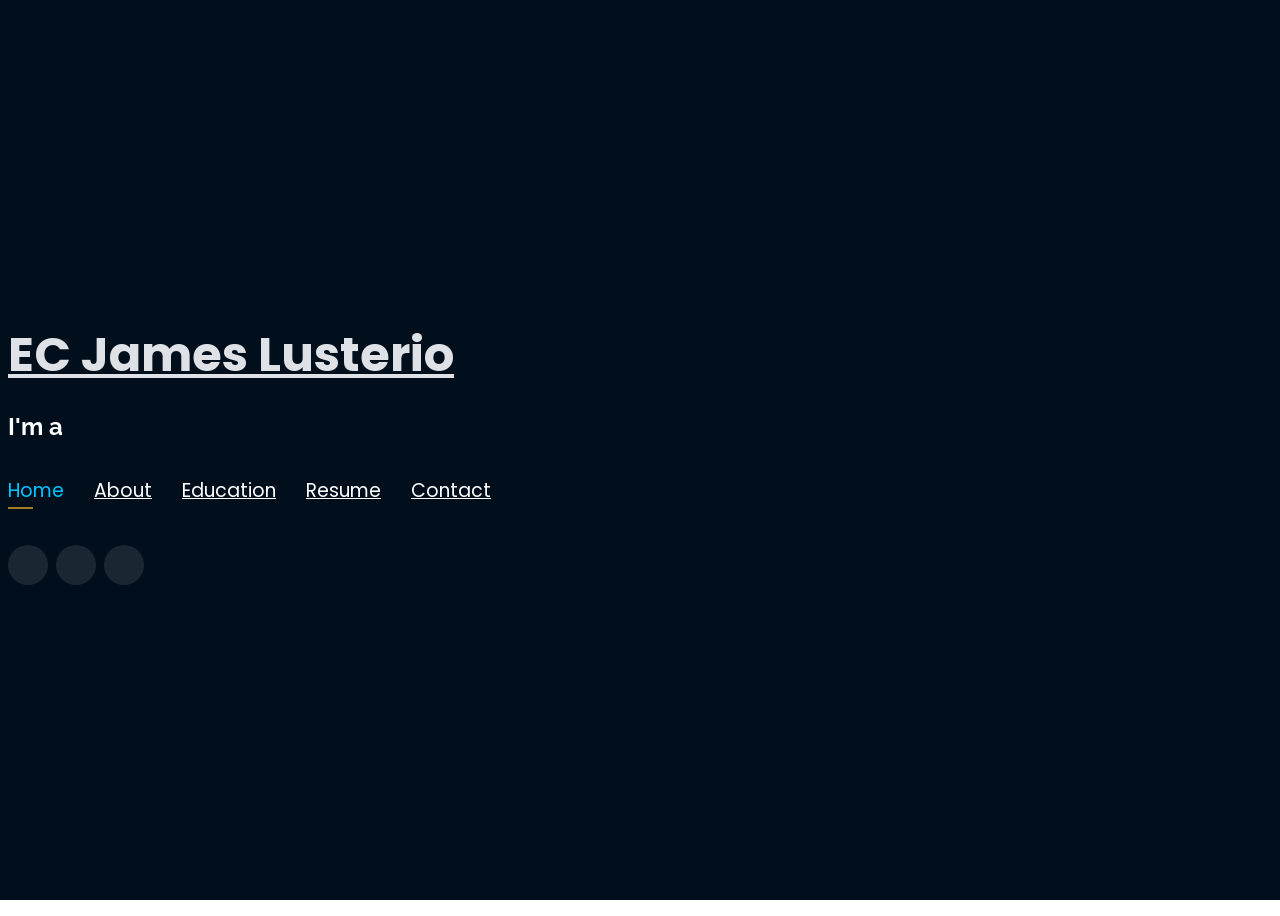
==== index.html @ 4ce3d805 "desc" ====
<!DOCTYPE html>
<html lang="en">

<head>
  <!-- Google Tag Manager -->
  <script>(function(w,d,s,l,i){w[l]=w[l]||[];w[l].push({'gtm.start':
  new Date().getTime(),event:'gtm.js'});var f=d.getElementsByTagName(s)[0],
  j=d.createElement(s),dl=l!='dataLayer'?'&l='+l:'';j.async=true;j.src=
  'https://www.googletagmanager.com/gtm.js?id='+i+dl;f.parentNode.insertBefore(j,f);
  })(window,document,'script','dataLayer','GTM-5BB8W2X');</script>
  <!-- End Google Tag Manager -->
  <link rel="icon" type="image/png" href="/favicon.png"/>
  <meta charset="utf-8">
  <meta content="width=device-width, initial-scale=1.0" name="viewport">

  <title>EC James's Portfolio</title>
  <meta content="" name="descriptison">
  <meta content="" name="keywords">

  <!-- Google Fonts -->
  <link href="https://fonts.googleapis.com/css?family=Open+Sans:300,300i,400,400i,600,600i,700,700i|Raleway:300,300i,400,400i,500,500i,600,600i,700,700i|Poppins:300,300i,400,400i,500,500i,600,600i,700,700i" rel="stylesheet">

  <!-- Vendor CSS Files -->
  <link href="assets/vendor/bootstrap/css/bootstrap.min.css" rel="stylesheet">
  <link href="assets/vendor/icofont/icofont.min.css" rel="stylesheet">
  <link href="assets/vendor/remixicon/remixicon.css" rel="stylesheet">
  <link href="assets/vendor/owl.carousel/assets/owl.carousel.min.css" rel="stylesheet">
  <link href="assets/vendor/boxicons/css/boxicons.min.css" rel="stylesheet">
  <link href="assets/vendor/venobox/venobox.css" rel="stylesheet">

  <!-- Template Main CSS File -->
  <link href="assets/css/style.css" rel="stylesheet">


  <!-- Global site tag (gtag.js) - Google Analytics -->
  <script async src="https://www.googletagmanager.com/gtag/js?id=UA-169007209-3"></script>
  <script>
    window.dataLayer = window.dataLayer || [];
    function gtag(){dataLayer.push(arguments);}
    gtag('js', new Date());

    gtag('config', 'UA-169007209-3');
  </script>



  <!-- =======================================================
  * Template Name: Personal - v2.1.0
  * Template URL: https://bootstrapmade.com/personal-free-resume-bootstrap-template/
  * Author: BootstrapMade.com
  * License: https://bootstrapmade.com/license/
  ======================================================== -->
</head>

<body>
  
  <!-- Google Tag Manager (noscript) -->
  <noscript><iframe src="https://www.googletagmanager.com/ns.html?id=GTM-5BB8W2X"
  height="0" width="0" style="display:none;visibility:hidden"></iframe></noscript>
  <!-- End Google Tag Manager (noscript) -->
  <!-- ======= Header ======= -->
  <header id="header" class="header-tops">

    <div class="container">

      <h1><a href="index.html">EC James Lusterio</a></h1>
      <h2 style="color:#fff">I'm a <span class="typing" style="color:#00c3ff"></span></h2>
      <nav class="nav-menu d-none d-lg-block">
        <ul>
          <li class="active"><a href="#header"> <span>Home</span></a></li>
          <li><a href="#about"><span>About</span></a></li>
          <li><a href="#education"> <span>Education</span></a></li>
          <li><a href="https://drive.google.com/file/d/1SaPWqRw12FTg0PmCMG6tDE_ZwV0epc-U/view?usp=sharing" target="_blank"> <span>Resume</span></a></li>
          <!-- <li><a href="#links"> <span>Resume & Links</span></a></li> -->
          <li><a href="#contacts"> <span>Contact</span></a></li>

        </ul>
      </nav><!-- .nav-menu -->

      <div class="social-links">
          <a href="https://www.linkedin.com/in/ec-james-lusterio-49a5693b8" target="_blank" class="linkedin"><i class="bx bxl-linkedin"></i></a>
          <a href="https://www.github.com/cszerise" target="_blank" class="github"><i class="bx bxl-github"></i></a>
          <a href="mailto:lusterio.ec@gmail.com" target="_blank" class="google"><i class="bx bxl-google"></i></a>

      </div>

    </div>
  </header><!-- End Header -->

  <!-- ======= About Section ======= -->
  <section id="about" class="about">

    <!-- ======= About Me ======= -->
    <div class="about-me container">

      <div class="section-title">
        <h2>About</h2>
      </div>

      <div class="row">
        <div class="col-lg-4" data-aos="fade-right">
          <img src="assets/img/profile.jpg" class="img-fluid" alt="">
        </div>
        <div class="col-lg-8 pt-4 pt-lg-0 content" data-aos="fade-left">
          <p>Hi, I'm EC James. You can call me Noy or EC if you like. I am a Student from Mindanao State University at Naawan - Integrated Developmental School, currently in 12th Grade. I live with my parents and little sister at Jampason, Initao, Misamis Oriental. I'm not that talkative (weh dinga) if I don't relate to topics or I will go rancid with certain topics that interests me. I also love taking pictures of people (sorry creepy aq), structures, buildings, etc. I often go to the beach at 5:00-6:00 in the afternoon to take some sunset pictures— I really love taking sunset pictures because it mesmerizes me for no reason. I can take jokes but sometimes not (I can have an alter ego but i sometimes might take things seriously)
          </p>
          <p style=" font-weight: bold;">What can EC do?</p>
          <p style="font-style: italic;">- Cook<br>- Sing<br>- Fix your computers<br>- Breathe<br>- Walk<br>- Sleep<br>- Multi-Purpose Queen</p>
          <div class="row">
            <div class="col-lg-6">
              <ul>
                <li><i class="icofont-rounded-right"></i> <strong>Birthday:</strong> 07 March 2008</li>
                <li><i class="icofont-rounded-right"></i> <strong>Phone:</strong> +63 956 081 6432</li>
              </ul>
            </div>
            <div class="col-lg-6">
              <ul>
                <li><i class="icofont-rounded-right"></i> <strong>City:</strong> Initao, MisOr</li>
                <li><i class="icofont-rounded-right"></i> <strong>Email:</strong> lusterio.ec@gmail.com</li>
              </ul>
            </div>
          </div>
        </div>
      </div>

    </div><!-- End About Me -->

    <!-- ======= Interests ======= -->
    <div class="interests container">

      <div class="section-title">
        <h2>Interests</h2>
      </div>

      <div class="row">
        <div class="col-lg-3 col-md-4">
          <div class="icon-box">
            <i class="ri-global-line" style="color: #ffbb2c;"></i>
            <h3>Browsing the web</h3>
          </div>
        </div>
        <div class="col-lg-3 col-md-4 mt-4 mt-md-0">
          <div class="icon-box">
            <i class="ri-database-2-line" style="color: #5578ff;"></i>
            <h3>Learning about how machines work</h3>
          </div>
        </div>
        <div class="col-lg-3 col-md-4 mt-4 mt-md-0">
          <div class="icon-box">
            <i class="ri-camera-3-line" style="color: #e80368;"></i>
            <h3>Photography</h3>
          </div>
        </div>
        <div class="col-lg-3 col-md-4 mt-4 mt-lg-0">
          <div class="icon-box">
            <i class="ri-english-input" style="color: #1c7d32;"></i>
            <h3>Learning other Languages</h3>
          </div>
        </div>
        <div class="col-lg-3 col-md-4 mt-4">
          <div class="icon-box">
            <i class="ri-code-s-slash-fill" style="color: #28a745;"></i>
            <h3>Learning how to code</h3>
          </div>
        </div>
        <div class="col-lg-3 col-md-4 mt-4">
          <div class="icon-box">
            <i class="ri-bar-chart-box-line" style="color: #f1081f;"></i>
            <h3>Visualization</h3>
          </div>
        </div>
        <div class="col-lg-3 col-md-4 mt-4">
          <div class="icon-box">
            <i class="ri-file-list-3-line" style="color: #47aeff;"></i>
            <h3>Algorithms</h3>
          </div>
        </div>
        <div class="col-lg-3 col-md-4 mt-4">
          <div class="icon-box">
            <i class="ri-image-line" style="color: #ffc107;"></i>
            <h3>Image and Video Processing</h3>
          </div>
        </div>
      </div>

    </div><!-- End Interests -->
  </section><!-- End About Section -->



  <!-- ======= Education Section ======= -->
  <section id="education" class="services">
    <div class="container">
      <div class="section-title">
        <h2>Education</h2>
      </div>
      <div class="row">
        <div class="col-lg-12" data-aos="fade-up" style="display: inline-block;">


            <div class="col-md-4 mt-4 mt-md-0 icon-box" data-aos="fade-up" data-aos-delay="100" style="padding:0px 0px;padding-bottom: 5px;display: inline-block;">
              <img src="assets/img/education/msunids.png" class="img-fluid" alt="">
              <!-- <h4 style="text-align:left;"><a href="https://www.asu.edu/" target="_blank" style="color:#12d640">Arizona State University</a><br> </h4> -->
              <p style="text-align:left;color:#fff;padding: 5px 10px;"><em>JHS - SHS (Science, Technology, Engineering, and Mathematics)</em></p>
              <h5 style="text-align:left;padding: 0px 10px;">August 2020 - Present</h5>
              <h6 style="text-align:left;color:#fff;padding: 0px 10px;">Awards:</h6>
              <ul style="text-align:left;color:#fff;">
                <li>Grade 10: Academic Achiever (2nd Quarter)</li>
                <li>Grade 10: Academic Excellence (4th Quarter)</li>
                <li>Grade 12: Academic Excellence (1st Semester)</li>
              </ul>
            </div>
            <div class="col-md-4 mt-4 mt-md-0 icon-box" data-aos="fade-up" data-aos-delay="100" style="padding:0px 0px;padding-bottom: 5px;display: inline-block;">
              <img src="assets/img/education/elc.jpg" class="img-fluid" alt="">
              <!-- <h4 style="text-align:left;"><a href="https://ahduni.edu.in/" target="_blank" style="color:#12d640">Ahmedabad University</a><br> </h4> -->
              <p style="text-align:left;color:#fff;padding: 5px 10px;"><em>Preschool - Elementary Level</em></p>
              <h5 style="text-align:left;padding: 0px 10px;">June 2012 - March 2020</h5>
              <h6 style="text-align:left;color:#fff;padding: 0px 10px;">Awards:</h6>
              <ul style="text-align:left;color:#fff;">
                <!-- <li>Data Structures &amp; Algorithms</li> -->
                <li>Kinder 1-Kinder 2: Academic Excellence</li>
                <!-- <li>Operating Systems</li> -->
                <li>Grade 1, 2, 4, 5, and 6: With Honors</li>
                <li>Grade 3: With High Honors</li>
                <!-- <li>Computer Vision</li> -->
              </ul>
            </div>
          </div>
        </div>
      </div>

  </section>
  <!-- End Education Section -->



  <!-- Start Experience Section -->

  <section id="experience" class="services">
    <div class="container">
      <div class="section-title">
        <h2>Experience</h2>
      </div>
      <div class="row">
          <div class="col-lg-12" data-aos="fade-up">
              <div class="col-md-12 mt-4 mt-md-0 icon-box" data-aos="fade-up" data-aos-delay="100">
                <h4 style="text-align:left;"><a href="https://www.asu.edu/" style="color:#00c3ff">Arizona State University</a><br> </h4>
                <h5 style="text-align:left;">January 2021 - Present</h5>
                <p style="text-align:left;color:#fff"><em>Software Engineer </em></p>
                <ul style="text-align:left;">
                  <li>Managed large‑scale deployment of JupyterHub with Nbgrader and webwork software, facilitating approx 5500 students.</li>
                  <li>Configured, troubleshot, and administered server‑side web applications for the statistics department.</li>
                  <li>Handled Linux server administration and Apache configuration; automated tasks like user account creation, managing student database, and system maintenance using Shell and automation scripts, reducing manual work by 200%.</li>
                </ul>
              </div>
              <div class="col-md-12 mt-4 mt-md-0 icon-box" data-aos="fade-up" data-aos-delay="100">
                <h4 style="text-align:left;"><a href="https://www.augmenify.com/" style="color:#00c3ff">Augmenify Infotech Pvt. Ltd.</a><br> </h4>
                <h5 style="text-align:left;">August 2020 - November 2020</h5>
                <p style="text-align:left;color:#fff"><em>Backend Developer</em></p>
                <ul style="text-align:left;">
                  <li>Documented and coded server‑less web application for the hotel industry and designed REST API using Flask‑based JWT authentication.</li>
                  <li>Redeveloped an existing system to support customer account management, scheduling, and time tracking; enabled dynamic API calls with the help of Amazon API Gateway, AWS Lambda, and DynamoDB.</li>
                </ul>
              </div>
              <div class="col-md-12 mt-4 mt-md-0 icon-box" data-aos="fade-up" data-aos-delay="100">
                <h4 style="text-align:left;"><a href="https://www.epitomesolutions.in/" style="color:#00c3ff">Epitome Corporation Pvt. Ltd.</a><br> </h4>
                <h5 style="text-align:left;">July 2019 - Dec 2019</h5>
                <p style="text-align:left;color:#fff"><em>Software Developer</em></p>
                <ul style="text-align:left;">
                  <li>Tested, designed, and developed backend APIs of WebRTC enabled multi‑party video conferencing web application and delivered the project 15 days ahead of schedule by efficiently designing the flow of the project.</li>
                </ul>
              </div>
              <div class="col-md-12 mt-4 mt-md-0 icon-box" data-aos="fade-up" data-aos-delay="100">
                <h4 style="text-align:left;"><a href="https://www.meditab.com/" target="_blank" style="color:#00c3ff">Meditab Software Pvt. Ltd.</a><br> </h4>
                <h5 style="text-align:left;">May 2018 - June 2018</h5>
                <p style="text-align:left;color:#fff"><em>Programmer Analyst</em></p>
                <ul style="text-align:left;">
                  <li>Optimized image processing algorithm of pill detection by creating customized MASKRCNN  algorithm, increasing accuracy by 15%; trained classification algorithm with the help of triplet loss to learn the image embedding of pill, reducing the hassle of collecting data of new pills. </li>
                  <li>Devised a pipeline of the project to incorporate it into the product of the company. Implemented Restful APIs in Django that enabled our quality Analyst team to increase reporting speed by 46%.</li>
                  <li>Built a web app to onboard data from the company’s product using Flask, Postgres, and AWS S3, enabling interactive charts in real-time.</li>
                  <li>Mentored 2 interns to optimize the pill detection algorithm and to include the multiprocessing pipeline, increasing overall speed by 75%.</li>
                </ul>
              </div>
              <div class="col-md-12 mt-4 mt-md-0 icon-box" data-aos="fade-up" data-aos-delay="100">
                <h4 style="text-align:left;"><a href="https://www.sac.gov.in/Vyom/index.jsp" target="_blank" style="color:#00c3ff">Space Application Centre, ISRO</a><br> </h4>
                <h5 style="text-align:left;">Jan 2018 - May 2018</h5>
                <p style="text-align:left;color:#fff"><em>Research Intern</em></p>
                <ul style="text-align:left;">
                  <li>Implemented noise reduction algorithm on the satellite image and prepared architecture for detecting objects in high‑resolution satellite images, achieving 80% accuracy.</li>
                  <li>Increased accessibility of satellite image data by redesigning database and application for showcasing graphical data.</li>
                </ul>
            </div>
          </div>
        </div>
    </div>
  </section>

  <!-- End Experience Section -->



  <!-- Start Project Section -->
  <section id="portfolio" class="portfolio">
    <div class="container">

      <div class="section-title">
        <h2>Projects</h2>
      </div>

      <div class="row">
        <div class="col-lg-12 d-flex justify-content-center">
          <ul id="portfolio-flters">
            <li data-filter="*" class="filter-active">All</li>
            <li data-filter=".filter-app">Web-App</li>
            <li data-filter=".filter-project">Project</li>
          </ul>
        </div>
      </div>

      <div class="row portfolio-container">

        <div class="col-lg-4 col-md-6 portfolio-item filter-app">
          <center><h4>Twitter Analysis</h4></center>
          <div class="portfolio-wrap">
            <img src="assets/img/project/twitteranalysis.jpg" class="img-fluid" alt="">
            <div class="portfolio-info">
              
              <div class="portfolio-links">
                <a href="projects/twitteranalysis.html" data-gall="portfolioDetailsGallery" data-vbtype="iframe" class="venobox" title="Project Details"><i class="bx bx-info-circle"></i></a>
              </div>
            </div>
          </div>
        </div>

        <div class="col-lg-4 col-md-6 portfolio-item filter-app">
          <center><h4>Image recognition as Service</h4></center>
          <div class="portfolio-wrap">
            <img src="assets/img/project/iras.jpeg" class="img-fluid" alt="">
            <div class="portfolio-info">
              
              <div class="portfolio-links">
                <a href="projects/iras.html" data-gall="portfolioDetailsGallery" data-vbtype="iframe" class="venobox" title="Project Details"><i class="bx bx-info-circle"></i></a>
              </div>
            </div>
          </div>
        </div>

        <div class="col-lg-4 col-md-6 portfolio-item filter-app">
          <center><h4>Music Streaming Website</h4></center>
          <div class="portfolio-wrap">
            <img src="assets/img/project/musicplayer.jpg" class="img-fluid" alt="">
            <div class="portfolio-info">
              
              <div class="portfolio-links">
                <a href="projects/musicplayer.html" data-gall="portfolioDetailsGallery" data-vbtype="iframe" class="venobox" title="Project Details"><i class="bx bx-info-circle"></i></a>
              </div>
            </div>
          </div>
        </div>

        <div class="col-lg-4 col-md-6 portfolio-item filter-app">
          <center><h4>Movie Recommender</h4></center>
          <div class="portfolio-wrap">
            <img src="assets/img/project/recommender.jpg" class="img-fluid" alt="">
            <div class="portfolio-info">
              
              <div class="portfolio-links">
                <a href="projects/recommender.html" data-gall="portfolioDetailsGallery" data-vbtype="iframe" class="venobox" title="Project Details"><i class="bx bx-info-circle"></i></a>
              </div>
            </div>
          </div>
        </div>

        <!-- <div class="col-lg-4 col-md-6 portfolio-item filter-app">
          <center><h4>To-Do App</h4></center>
          <div class="portfolio-wrap">
            <img src="assets/img/project/todo.jpg" class="img-fluid" alt="">
            <div class="portfolio-info">
              <div class="portfolio-links">
                <a href="projects/todo.html" data-gall="portfolioDetailsGallery" data-vbtype="iframe" class="venobox" title="Project Details"><i class="bx bx-info-circle"></i></a>
              </div>
            </div>
          </div>
        </div> -->

        <div class="col-lg-4 col-md-6 portfolio-item filter-project">
          <!-- <br> -->
          <center><h4>Resume Section Classifier</h4></center>
          <div class="portfolio-wrap">
            <img src="assets/img/project/resume.jpg" class="img-fluid" alt="">
            <div class="portfolio-info">
              <h4>Resume Section Classifier</h4>
              <div class="portfolio-links">
                <a href="projects/resume.html" data-gall="portfolioDetailsGallery" data-vbtype="iframe" class="venobox" title="Project Details"><i class="bx bx-info-circle"></i></a>
              </div>
            </div>
          </div>
        </div>

        <!-- <div class="col-lg-4 col-md-6 portfolio-item filter-app">
          <br>
          <center><h4>Tech Blog</h4></center>
          <div class="portfolio-wrap">
            <img src="assets/img/project/blog.jpg" class="img-fluid" alt="">
            <div class="portfolio-info">
              <div class="portfolio-links">
                <a href="projects/blog.html" data-gall="portfolioDetailsGallery" data-vbtype="iframe" class="venobox" title="Project Details"><i class="bx bx-info-circle"></i></a>
              </div>
            </div>
          </div>
        </div> -->

        <div class="col-lg-4 col-md-6 portfolio-item filter-project">
          <center><h4>Video Description Generator</h4></center>
          <div class="portfolio-wrap">
            <img src="assets/img/project/vdg.jpg" class="img-fluid" alt="">
            <div class="portfolio-info">
              <div class="portfolio-links">
                <a href="projects/vdg.html" data-gall="portfolioDetailsGallery" data-vbtype="iframe" class="venobox" title="Project Details"><i class="bx bx-info-circle"></i></a>
              </div>
            </div>
          </div>
        </div>

        <div class="col-lg-4 col-md-6 portfolio-item filter-app">
          <center><h4>ML-DL Web-App</h4></center>
          <div class="portfolio-wrap">
            <img src="assets/img/project/ml.jpg" class="img-fluid" alt="">
            <div class="portfolio-info">
              <div class="portfolio-links">
                <a href="projects/ml.html" data-gall="portfolioDetailsGallery" data-vbtype="iframe" class="venobox" title="Project Details"><i class="bx bx-info-circle"></i></a>
              </div>
            </div>
          </div>
        </div>

        

        <div class="col-lg-4 col-md-6 portfolio-item filter-project">
          <!-- <br> -->
          <center><h4>Image Generator</h4></center>
          <div class="portfolio-wrap">
            <img src="assets/img/project/gan.jpg" class="img-fluid" alt="">
            <div class="portfolio-info">
              <div class="portfolio-links">
                <a href="projects/gan.html" data-gall="portfolioDetailsGallery" data-vbtype="iframe" class="venobox" title="Project Details"><i class="bx bx-info-circle"></i></a>
              </div>
            </div>
          </div>
        </div>

      </div>
    </div>
  </section>

  <!-- End Project Section -->



  <!-- Start Skills Section -->

  <section id="skills" class="services">
    <div class="container">
      <div class="section-title">
        <h2>Skills</h2>
      </div>
      <div class="row">
        <div class="col-lg-12" data-aos="fade-up">
          <div class="col-md-12 mt-4 mt-md-0 icon-box" data-aos="fade-up" data-aos-delay="100" style="background:#fff">
            <h4 style="text-align:left;color:#09203a">Languages and Databases</h4>
                <p style="text-align:left;">
                  <img src="https://www.vectorlogo.zone/logos/python/python-horizontal.svg" alt="vectorlogo.zone" height="50" width="150">
                  <img src="https://www.vectorlogo.zone/logos/java/java-horizontal.svg" alt="vectorlogo.zone" height="50" width="120">
                  <img src="https://www.vectorlogo.zone/logos/w3_html5/w3_html5-ar21.svg" alt="vectorlogo.zone">
                  <img src="https://upload.wikimedia.org/wikipedia/commons/d/d5/CSS3_logo_and_wordmark.svg" alt="upload.wikimedia.org" height="60" width="90">
                  <img src="https://www.vectorlogo.zone/logos/mysql/mysql-horizontal.svg" alt="vectorlogo.zone" height="70" width="130">
                  <img src="https://www.vectorlogo.zone/logos/postgresql/postgresql-horizontal.svg" alt="vectorlogo.zone" height="50" width="190">

                </p>
            </div>
            <div class="col-md-12 mt-4 mt-md-0 icon-box" data-aos="lefade-up" data-aos-delay="100" style="background:#fff">
              <h4 style="text-align:left;color:#09203a">Frameworks</h4>
                <p style="text-align:left;">
                  <img src="https://www.vectorlogo.zone/logos/pocoo_flask/pocoo_flask-ar21.svg" alt="vectorlogo.zone">
                  <img src="https://www.vectorlogo.zone/logos/djangoproject/djangoproject-ar21.svg" alt="vectorlogo.zone">
                  <img src="https://www.vectorlogo.zone/logos/nodejs/nodejs-horizontal.svg" alt="vectorlogo.zone">
                  <img src="https://www.vectorlogo.zone/logos/getbootstrap/getbootstrap-ar21.svg" alt="vectorlogo.zone">
                  <img src="https://www.vectorlogo.zone/logos/tensorflow/tensorflow-ar21.svg" alt="vectorlogo.zone">
                  <img src="https://www.vectorlogo.zone/logos/pytorch/pytorch-ar21.svg" alt="vectorlogo.zone">
                  <img src="https://www.vectorlogo.zone/logos/opencv/opencv-ar21.svg" alt="vectorlogo.zone">
                  <img src="https://upload.wikimedia.org/wikipedia/commons/0/05/Scikit_learn_logo_small.svg" alt="upload.wikimedia.org" width="90" height="70">
              </p>
          </div>
          <div class="col-md-12 mt-4 mt-md-0 icon-box" data-aos="lefade-up" data-aos-delay="100" style="background:#fff">
              <h4 style="text-align:left;color:#09203a">Tools</h4>
                <p style="text-align:left;">
                  <img src="https://www.vectorlogo.zone/logos/git-scm/git-scm-ar21.svg" alt="vectorlogo.zone">
                  <img src="https://www.vectorlogo.zone/logos/amazon_aws/amazon_aws-ar21.svg" alt="vectorlogo.zone">
                  <img src="https://www.vectorlogo.zone/logos/google_cloud/google_cloud-ar21.svg" alt="vectorlogo.zone">
                  <img src="https://www.vectorlogo.zone/logos/heroku/heroku-ar21.svg" alt="vectorlogo.zone">
                  <img src="https://www.vectorlogo.zone/logos/jupyter/jupyter-ar21.svg" alt="vectorlogo.zone">
              </p>
          </div>
        </div>
      </div>
    </div>
  </section>

  <!-- End Skills Section -->




  <!-- Start Links section -->
  <section id="links" class="services">
    <div class="container">
      <div class="section-title">
        <h2>Resume & Links</h2>
      </div>
      <div class="row">
        <div class="col-md-3 mt-4 mt-md-0 icon-box" data-aos="fade-up" data-aos-delay="100">
          <a href="https://drive.google.com/file/d/1iHBNV2UkH5LkhAP-1hYRZ2Ez_BQ6g4S7/view?usp=sharing" target="_blank"><div class="icon"><i class="icofont-page"></i></div></a>
          <h4 class="title"><a href="https://drive.google.com/file/d/1iHBNV2UkH5LkhAP-1hYRZ2Ez_BQ6g4S7/view?usp=sharing" target="_blank">Resume</a></h4>
          <p class="description" style="color:#fff;">The link contains downloadable resume</p>
        </div>
        <div class="col-md-3 mt-4 mt-md-0 icon-box" data-aos="fade-up">
          <a href="https://github.com/rajaprerak/LeetCode_Problems" target="_blank"><div class="icon"><i class="icofont-link"></i></div></a>
          <h4 class="title"><a href="https://github.com/rajaprerak/LeetCode_Problems" target="_blank">LeetCode Repository</a></h4>
          <p class="description" style="color:#fff;"> The github repository contains leetcode problems solution in python.</p>
        </div>
        <!-- <div class="col-md-3 mt-4 mt-md-0 icon-box" data-aos="fade-up" data-aos-delay="100">
          <a href="https://techingenious.herokuapp.com/" target="_blank"><div class="icon"><i class="icofont-page"></i></div></a>
          <h4 class="title"><a href="https://techingenious.herokuapp.com/" target="_blank">Blog</a></h4>
          <p class="description" style="color:#fff;">Blog containing articles on AI, coding, development</p>
        </div> -->
      </div>
    </div>
  </section> <!--End Links Section -->


  <!-- Start Contact Section -->

  <section id="contacts" class="contact">
    <div class="container">

      <div class="section-title">
        <h2>Contact</h2>
      </div>

      <div class="row mt-2">

        <div class="col-md-6 d-flex align-items-stretch">
          <div class="info-box">
            <i class="bx bx-map"></i>
            <h3>My Address</h3>
            <p>Lusterio Residence</p>
            <p>Purok 3C, Jampason</p>
            <p>Initao Misamis Oriental 9022</p>
          </div>
        </div>

        <div class="col-md-6 mt-4 mt-md-0 d-flex align-items-stretch">
          <div class="info-box">
            <i class="bx bx-share-alt"></i>
            <h3>Social Profiles</h3>
            <div class="social-links">
              <a href="https://www.linkedin.com/in/ec-james-lusterio-49a5693b8" target="_blank" class="linkedin"><i class="bx bxl-linkedin"></i></a>
              <a href="https://www.github.com/cszerise" target="_blank" class="github"><i class="bx bxl-github"></i></a>
              <a href="mailto:lusterio.ec@gmail.com" target="_blank" class="google"><i class="bx bxl-google"></i></a>

            </div>
          </div>
        </div>

        <div class="col-md-6 mt-4 d-flex align-items-stretch">
          <div class="info-box">
            <i class="bx bx-envelope"></i>
            <h3>Email</h3>
            <p>ecjamesblusterio187@gmail.com</p>
            <p>lusterio.ec@gmail.com</p>
          </div>
        </div>
        <div class="col-md-6 mt-4 d-flex align-items-stretch">
          <div class="info-box">
            <i class="bx bx-phone-call"></i>
            <h3>Contact</h3>
            <p>+63 956-081-6432</p>
          </div>
        </div>
      </div>
      <!-- <div id="sfczmlqxr5caww28rswrt8849ghbekgnh3j" ></div><script type="text/javascript" src="https://counter1.stat.ovh/private/counter.js?c=zmlqxr5caww28rswrt8849ghbekgnh3j&down=async" async></script><noscript><a href="https://www.freecounterstat.com" title="free web counter"><img src="https://counter1.stat.ovh/private/freecounterstat.php?c=zmlqxr5caww28rswrt8849ghbekgnh3j" border="0" title="free web counter" alt="free web counter" style="visibility: none;"></a></noscript> -->
    </div>
  </section>

  <!-- End Contact Section -->

  <!-- Vendor JS Files -->
  <script src="assets/vendor/jquery/jquery.min.js"></script>
  <script src="assets/vendor/bootstrap/js/bootstrap.bundle.min.js"></script>
  <script src="assets/vendor/jquery.easing/jquery.easing.min.js"></script>
  <script src="assets/vendor/php-email-form/validate.js"></script>
  <script src="assets/vendor/waypoints/jquery.waypoints.min.js"></script>
  <script src="assets/vendor/counterup/counterup.min.js"></script>
  <script src="assets/vendor/owl.carousel/owl.carousel.min.js"></script>
  <script src="assets/vendor/isotope-layout/isotope.pkgd.min.js"></script>
  <script src="assets/vendor/venobox/venobox.min.js"></script>
  <script src="assets/vendor/typed.js/typed.min.js"></script>
  <script type="text/javascript">
    var typed = new Typed('.typing',{
      strings: ["Student", "Brother", "Tech Enthusiast"],
      loop: true,
      typeSpeed: 65,
      backSpeed: 65
    });
  </script>

  <!-- Template Main JS File -->
  <script src="assets/js/main.js"></script>

</body>

</html>
---- assets/css/style.css ----
/**
* Template Name: Personal - v2.1.0
* Template URL: https://bootstrapmade.com/personal-free-resume-bootstrap-template/
* Author: BootstrapMade.com
* License: https://bootstrapmade.com/license/
*/

/*--------------------------------------------------------------
# General
--------------------------------------------------------------*/
body {
  font-family: "Open Sans", sans-serif;
  color: #fff;
  position: relative;
  background: transparent;
}

body::before {
  content: "";
  position: fixed;
  background: #010e1b;
  background-size: cover;
  left: 0;
  right: 0;
  top: 0;
  height: 100vh;
}

@media (min-width: 1024px) {
  body::before {
    background-attachment: fixed;
  }
}

a {
  color: #00c3ff;
}

a:hover {
  color: #00c3ff;
  text-decoration: none;
}

h1, h2, h3, h4, h5, h6 {
  font-family: "Raleway", sans-serif;
}

/*--------------------------------------------------------------
# Header
--------------------------------------------------------------*/
#header {
  transition: ease-in-out 0s;
  position: relative;
  height: 100vh;
  display: flex;
  align-items: center;
  z-index: 997;
  overflow-y: auto;
}

#header * {
  transition: ease-in-out 0s;
}

#header h1 {
  font-size: 48px;
  margin-top: 0px;
  padding: 0;
  line-height: 1;
  font-weight: 700;
  font-family: "Poppins", sans-serif;
}

#header h1 a, #header h1 a:hover {
  color: #dee2e6;
  line-height: 1;
  display: inline-block;
}

#header h2 {
  font-size: 24px;
  margin-top: 20px;
  color: #00c3ff;
}

#header h2 span {
  color: #ffc107;
  border-bottom: 2px solid #1c7d32;
  padding-bottom: 6px;
}

#header img {
  padding: 0;
  margin: 0;
}

#header .social-links {
  margin-top: 40px;
  display: flex;
}

#header .social-links a {
  font-size: 16px;
  display: flex;
  justify-content: center;
  align-items: center;
  background: rgba(255, 255, 255, 0.1);
  color: #fff;
  line-height: 1;
  margin-right: 8px;
  border-radius: 50%;
  width: 40px;
  height: 40px;
}

#header .social-links a:hover {
  background: #1c7d32;
}

@media (max-width: 992px) {
  #header h1 {
    font-size: 36px;
  }
  #header h2 {
    font-size: 20px;
    line-height: 30px;
  }
  #header .social-links {
    margin-top: 15px;
  }
  #header .container {
    display: flex;
    flex-direction: column;
    align-items: center;
  }
}

/*--------------------------------------------------------------
# Navigation Menu
--------------------------------------------------------------*/
/* Desktop Navigation */
.nav-menu {
  margin-top: 35px;
}

.nav-menu ul {
  display: flex;
  margin: 0;
  padding: 0;
  list-style: none;
}

.nav-menu li + li {
  margin-left: 30px;
}

.nav-menu a {
  display: block;
  position: relative;
  color: #fff;
  font-size: 19px;
  font-family: "Poppins", sans-serif;
  font-weight: 400;
}

.nav-menu a:before {
  content: "";
  position: absolute;
  width: 0;
  height: 2px;
  bottom: -4px;
  left: 0;
  background-color: #9e7f25;
  visibility: hidden;
  width: 0px;
  transition: all 0.3s ease-in-out 0s;
}

.nav-menu a:hover:before, .nav-menu li:hover > a:before, .nav-menu .active > a:before {
  visibility: visible;
  width: 25px;
}

.nav-menu a:hover, .nav-menu .active > a, .nav-menu li:hover > a {
  color: #00c3ff;
  text-decoration: none;
}

/* Mobile Navigation */
.mobile-nav-toggle {
  position: fixed;
  right: 15px;
  top: 15px;
  z-index: 9998;
  border: 0;
  background: none;
  font-size: 24px;
  transition: all 0.4s;
  outline: none !important;
  line-height: 1;
  cursor: pointer;
  text-align: right;
}

.mobile-nav-toggle i {
  color: #fff;
}

.mobile-nav {
  position: fixed;
  top: 55px;
  right: 15px;
  bottom: 15px;
  left: 15px;
  z-index: 9999;
  overflow-y: auto;
  background: rgba(0, 0, 0, 0.7);
  transition: ease-in-out 0s;
  opacity: 0;
  visibility: hidden;
  border-radius: 10px;
  padding: 10px 0;
  border: 2px solid rgba(255, 255, 255, 0.12);
}

.mobile-nav * {
  margin: 0;
  padding: 0;
  list-style: none;
}

.mobile-nav a {
  display: block;
  position: relative;
  color: #fff;
  padding: 10px 20px;
  font-weight: 500;
  outline: none;
}

.mobile-nav a:hover, .mobile-nav .active > a, .mobile-nav li:hover > a {
  color: #1c7d32;
  text-decoration: none;
}

.mobile-nav-overly {
  width: 100%;
  height: 100%;
  z-index: 9997;
  top: 0;
  left: 0;
  position: fixed;
  background: rgba(9, 9, 9, 0.6);
  overflow: hidden;
  display: none;
  transition: ease-in-out 0s;
}

.mobile-nav-active {
  overflow: hidden;
}

.mobile-nav-active .mobile-nav {
  opacity: 1;
  visibility: visible;
}

.mobile-nav-active .mobile-nav-toggle i {
  color: #fff;
}

/* Header Top */
#header.header-top {
  height: 90px;
  position: fixed;
  left: 0;
  top: 0;
  right: 0;
  background: #09203a;
}

#header.header-top .social-links, #header.header-top h2 {
  display: none;
}

#header.header-top h1 {
  margin-right: auto;
  font-size: 36px;
}

#header.header-top .container {
  display: flex;
  align-items: center;
}

#header.header-top .nav-menu {
  margin: 0;
}

@media (max-width: 768px) {
  #header.header-top {
    height: 60px;
  }
  #header.header-top h1 {
    font-size: 26px;
  }
}

/*--------------------------------------------------------------
# Sections General
--------------------------------------------------------------*/
section {
  overflow: hidden;
  position: absolute;
  width: 100%;
  top: 140px;
  bottom: 100%;
  opacity: 0;
  z-index: 2;
}

section.section-show {
  top: 70px;
  bottom: auto;
  opacity: 1;
  padding-bottom: 0px;
}

section .container {
  background: rgba(0, 0, 0, 0);
  padding: 30px;
}

@media (max-width: 768px) {
  section {
    top: 120px;
  }
  section.section-show {
    top: 80px;
  }
}

.section-title h2 {
  font-size: 14px;
  font-weight: 500;
  padding: 0;
  line-height: 1px;
  margin: 0 0 20px 0;
  letter-spacing: 2px;
  text-transform: uppercase;
  color: #dee2e6;
  font-family: "Poppins", sans-serif;
}

.section-title h2::after {
  content: "";
  width: 120px;
  height: 1px;
  display: inline-block;
  background: #dee2e6;
  margin: 4px 10px;
}

.section-title p {
  margin: 0;
  margin: -15px 0 15px 0;
  font-size: 36px;
  font-weight: 700;
  text-transform: uppercase;
  font-family: "Poppins", sans-serif;
  color: #fff;
}

/*--------------------------------------------------------------
# About
--------------------------------------------------------------*/
.about-me .content h3 {
  font-weight: 700;
  font-size: 26px;
  color: #1c7d32;
}

.about-me .content ul {
  list-style: none;
  padding: 0;
}

.about-me .content ul li {
  padding-bottom: 10px;
}

.about-me .content ul i {
  font-size: 20px;
  padding-right: 2px;
  color: #1c7d32;
}

.about-me .content p:last-child {
  margin-bottom: 0;
}

/*--------------------------------------------------------------
# Counts
--------------------------------------------------------------*/
.counts {
  padding: 70px 0 60px;
}

.counts .count-box {
  padding: 30px 30px 25px 30px;
  width: 100%;
  position: relative;
  text-align: center;
  background: rgba(255, 255, 255, 0.08);
}

.counts .count-box i {
  position: absolute;
  top: -25px;
  left: 50%;
  transform: translateX(-50%);
  font-size: 24px;
  background: rgba(255, 255, 255, 0.1);
  padding: 12px;
  color: #1c7d32;
  border-radius: 50px;
}

.counts .count-box span {
  font-size: 36px;
  display: block;
  font-weight: 600;
  color: #fff;
}

.counts .count-box p {
  padding: 0;
  margin: 0;
  font-family: "Raleway", sans-serif;
  font-size: 14px;
}

/*--------------------------------------------------------------
# Skills
--------------------------------------------------------------*/
.skills .progress {
  height: 50px;
  display: block;
  background: none;
}

.skills .progress .skill {
  padding: 0;
  margin: 0 0 6px 0;
  text-transform: uppercase;
  display: block;
  font-weight: 600;
  font-family: "Poppins", sans-serif;
  color: #fff;
}

.skills .progress .skill .val {
  float: right;
  font-style: normal;
}

.skills .progress-bar-wrap {
  background: rgba(255, 255, 255, 0.15);
}

.skills .progress-bar {
  width: 1px;
  height: 10px;
  transition: .9s;
  background-color: #1c7d32;
}

/*--------------------------------------------------------------
# Interests
--------------------------------------------------------------*/
.interests .icon-box {
  display: flex;
  align-items: center;
  padding: 20px;
  background: #09203a;
  transition: ease-in-out 0.3s;
}


.interests .icon-box i {
  font-size: 32px;
  padding-right: 10px;
  line-height: 1;
}

.interests .icon-box h3 {
  font-weight: 700;
  margin: 0;
  padding: 0;
  line-height: 1;
  font-size: 16px;
  color: #fff;
}

.interests .icon-box:hover {
  background: #042b56eb;
}

/*--------------------------------------------------------------
# Testimonials
--------------------------------------------------------------*/
.testimonials .testimonial-item {
  box-sizing: content-box;
  min-height: 320px;
}

.testimonials .testimonial-item .testimonial-img {
  width: 90px;
  border-radius: 50%;
  margin: -40px 0 0 40px;
  position: relative;
  z-index: 2;
  border: 6px solid rgba(255, 255, 255, 0.12);
}

.testimonials .testimonial-item h3 {
  font-size: 18px;
  font-weight: bold;
  margin: 10px 0 5px 45px;
  color: #fff;
}

.testimonials .testimonial-item h4 {
  font-size: 14px;
  color: #999;
  margin: 0 0 0 45px;
}

.testimonials .testimonial-item .quote-icon-left, .testimonials .testimonial-item .quote-icon-right {
  color: rgba(255, 255, 255, 0.25);
  font-size: 26px;
}

.testimonials .testimonial-item .quote-icon-left {
  display: inline-block;
  left: -5px;
  position: relative;
}

.testimonials .testimonial-item .quote-icon-right {
  display: inline-block;
  right: -5px;
  position: relative;
  top: 10px;
}

.testimonials .testimonial-item p {
  font-style: italic;
  margin: 0 15px 0 15px;
  padding: 20px 20px 60px 20px;
  background: rgba(255, 255, 255, 0.1);
  position: relative;
  border-radius: 6px;
  position: relative;
  z-index: 1;
}

.testimonials .owl-nav, .testimonials .owl-dots {
  margin-top: 5px;
  text-align: center;
}

.testimonials .owl-dot {
  display: inline-block;
  margin: 0 5px;
  width: 12px;
  height: 12px;
  border-radius: 50%;
  background-color: rgba(255, 255, 255, 0.3) !important;
}

.testimonials .owl-dot.active {
  background-color: #1c7d32 !important;
}

@media (max-width: 767px) {
  .testimonials {
    margin: 30px 10px;
  }
}

/*--------------------------------------------------------------
# Resume
--------------------------------------------------------------*/
.resume .resume-title {
  font-size: 26px;
  font-weight: 700;
  margin-top: 20px;
  margin-bottom: 20px;
  color: #fff;
}

.resume .resume-item {
  padding: 0 0 20px 20px;
  margin-top: -2px;
  border-left: 2px solid rgba(255, 255, 255, 0.2);
  position: relative;
}

.resume .resume-item h4 {
  line-height: 18px;
  font-size: 18px;
  font-weight: 600;
  text-transform: uppercase;
  font-family: "Poppins", sans-serif;
  color: #1c7d32;
  margin-bottom: 10px;
}

.resume .resume-item h5 {
  font-size: 16px;
  background: rgba(255, 255, 255, 0.15);
  padding: 5px 15px;
  display: inline-block;
  font-weight: 600;
  margin-bottom: 10px;
}

.resume .resume-item ul {
  padding-left: 20px;
}

.resume .resume-item ul li {
  padding-bottom: 10px;
}

.resume .resume-item:last-child {
  padding-bottom: 0;
}

.resume .resume-item::before {
  content: "";
  position: absolute;
  width: 16px;
  height: 16px;
  border-radius: 50px;
  left: -9px;
  top: 0;
  background: #9e7f25;
  border: 2px solid #9e7f25;
}

/*--------------------------------------------------------------
# Services
--------------------------------------------------------------*/
.services .icon-box {
  text-align: center;
  background: #09203a;
  padding: 40px 40px;
  transition: all ease-in-out 0.3s;
  margin: 10px
}

.services .icon-box .icon {
  margin: 0 auto;
  width: 64px;
  height: 64px;
  background: #1c7d32;
  border-radius: 5px;
  transition: all .3s ease-out 0s;
  display: flex;
  align-items: center;
  justify-content: center;
  margin-bottom: 20px;
  transform-style: preserve-3d;
}

.services .icon-box .icon i {
  color: #fff;
  font-size: 28px;
}

.services .icon-box .icon::before {
  position: absolute;
  content: '';
  left: -8px;
  top: -8px;
  height: 100%;
  width: 100%;
  background: rgba(255, 255, 255, 0.15);
  border-radius: 5px;
  transition: all .3s ease-out 0s;
  transform: translateZ(-1px);
}

.services .icon-box h4 {
  font-weight: 700;
  margin-bottom: 15px;
  font-size: 24px;
}

.services .icon-box h4 a {
  color: #fff;
}

.services .icon-box p {
  line-height: 24px;
  font-size: 14px;
  margin-bottom: 0;
}

.services .icon-box:hover {
  background: #042e5f;
  border-color: #1c7d32;
}

.services .icon-box:hover .icon {
  background: #fff;
}

.services .icon-box:hover .icon i {
  color: #1c7d32;
}

.services .icon-box:hover .icon::before {
  background: #35e888;
}

.services .icon-box:hover h4 a, .services .icon-box:hover p {
  color: #00c3ff;
}

/*--------------------------------------------------------------
# Portfolio
--------------------------------------------------------------*/
.portfolio .portfolio-item {
  margin-bottom: 30px;
}

.portfolio #portfolio-flters {
  padding: 0;
  margin: 0 auto 15px auto;
  list-style: none;
  text-align: center;
  border-radius: 50px;
  padding: 2px 15px;
}

.portfolio #portfolio-flters li {
  cursor: pointer;
  display: inline-block;
  padding: 8px 16px 10px 16px;
  font-size: 14px;
  font-weight: 600;
  line-height: 1;
  text-transform: uppercase;
  color: #fff;
  background: rgba(255, 255, 255, 0.1);
  margin: 0 3px 10px 3px;
  transition: all 0.3s ease-in-out;
  border-radius: 4px;
}

.portfolio #portfolio-flters li:hover, .portfolio #portfolio-flters li.filter-active {
  background: #1c7d32;
}

.portfolio #portfolio-flters li:last-child {
  margin-right: 0;
}

.portfolio .portfolio-wrap {
  transition: 0.3s;
  position: relative;
  overflow: hidden;
  z-index: 1;
  background: rgba(0, 0, 0, 0.6);
}

.portfolio .portfolio-wrap::before {
  content: "";
  background: rgba(0, 0, 0, 0.6);
  position: absolute;
  left: 30px;
  right: 30px;
  top: 30px;
  bottom: 30px;
  transition: all ease-in-out 0.3s;
  z-index: 2;
  opacity: 0;
}

.portfolio .portfolio-wrap .portfolio-info {
  opacity: 0;
  position: absolute;
  top: 0;
  left: 0;
  right: 0;
  bottom: 0;
  text-align: center;
  z-index: 3;
  transition: all ease-in-out 0.3s;
  display: flex;
  flex-direction: column;
  justify-content: center;
  align-items: center;
}

.portfolio .portfolio-wrap .portfolio-info::before {
  display: block;
  content: "";
  width: 48px;
  height: 48px;
  position: absolute;
  top: 35px;
  left: 35px;
  border-top: 3px solid #fff;
  border-left: 3px solid #fff;
  transition: all 0.5s ease 0s;
  z-index: 9994;
}

.portfolio .portfolio-wrap .portfolio-info::after {
  display: block;
  content: "";
  width: 48px;
  height: 48px;
  position: absolute;
  bottom: 35px;
  right: 35px;
  border-bottom: 3px solid #fff;
  border-right: 3px solid #fff;
  transition: all 0.5s ease 0s;
  z-index: 9994;
}

.portfolio .portfolio-wrap .portfolio-info h4 {
  font-size: 20px;
  color: #fff;
  font-weight: 600;
}

.portfolio .portfolio-wrap .portfolio-info p {
  color: #ffffff;
  font-size: 14px;
  text-transform: uppercase;
  padding: 0;
  margin: 0;
}

.portfolio .portfolio-wrap .portfolio-links {
  text-align: center;
  z-index: 4;
}

.portfolio .portfolio-wrap .portfolio-links a {
  color: #fff;
  margin: 0 2px;
  font-size: 28px;
  display: inline-block;
  transition: 0.3s;
}

.portfolio .portfolio-wrap .portfolio-links a:hover {
  color: #63eda3;
}

.portfolio .portfolio-wrap:hover::before {
  top: 0;
  left: 0;
  right: 0;
  bottom: 0;
  opacity: 1;
}

.portfolio .portfolio-wrap:hover .portfolio-info {
  opacity: 1;
}

.portfolio .portfolio-wrap:hover .portfolio-info::before {
  top: 15px;
  left: 15px;
}

.portfolio .portfolio-wrap:hover .portfolio-info::after {
  bottom: 15px;
  right: 15px;
}

/*--------------------------------------------------------------
# Contact
--------------------------------------------------------------*/
.contact .info-box {
  color: #444444;
  padding: 20px;
  width: 100%;
  background: #09203a;
}

.contact .info-box i.bx {
  font-size: 24px;
  color: #dee2e6;
  border-radius: 50%;
  padding: 14px;
  float: left;
  background: rgba(255, 255, 255, 0.1);
}

.contact .info-box h3 {
  font-size: 20px;
  color: #28a745;
  font-weight: 700;
  margin: 10px 0 8px 68px;
}

.contact .info-box p {
  padding: 0;
  color: #fff;
  line-height: 24px;
  font-size: 14px;
  margin: 0 0 0 68px;
}

.contact .info-box .social-links {
  margin: 5px 0 0 68px;
  display: flex;
}

.contact .info-box .social-links a {
  font-size: 18px;
  display: inline-block;
  color: #fff;
  line-height: 1;
  margin-right: 12px;
  transition: 0.3s;
}

.contact .info-box .social-links a:hover {
  color: #00c3ff;
}

.contact .php-email-form {
  padding: 30px;
  background: rgba(255, 255, 255, 0.08);
}

.contact .php-email-form .validate {
  display: none;
  color: red;
  margin: 0 0 15px 0;
  font-weight: 400;
  font-size: 13px;
}

.contact .php-email-form .error-message {
  display: none;
  background: rgba(255, 255, 255, 0.08);
  background: #ed3c0d;
  text-align: center;
  padding: 15px;
  font-weight: 600;
}

.contact .php-email-form .sent-message {
  display: none;
  background: rgba(255, 255, 255, 0.08);
  background: #1c7d32;
  text-align: center;
  padding: 15px;
  font-weight: 600;
}

.contact .php-email-form .loading {
  display: none;
  background: rgba(255, 255, 255, 0.08);
  text-align: center;
  padding: 15px;
}

.contact .php-email-form .loading:before {
  content: "";
  display: inline-block;
  border-radius: 50%;
  width: 24px;
  height: 24px;
  margin: 0 10px -6px 0;
  border: 3px solid #1c7d32;
  border-top-color: #eee;
  -webkit-animation: animate-loading 1s linear infinite;
  animation: animate-loading 1s linear infinite;
}

.contact .php-email-form input, .contact .php-email-form textarea {
  border-radius: 0;
  box-shadow: none;
  font-size: 14px;
  background: rgba(255, 255, 255, 0.08);
  border: 0;
  transition: 0.3s;
  color: #fff;
}

.contact .php-email-form input:focus, .contact .php-email-form textarea:focus {
  background-color: rgba(255, 255, 255, 0.11);
}

.contact .php-email-form input::-webkit-input-placeholder, .contact .php-email-form textarea::-webkit-input-placeholder {
  color: rgba(255, 255, 255, 0.3);
  opacity: 1;
}

.contact .php-email-form input::-moz-placeholder, .contact .php-email-form textarea::-moz-placeholder {
  color: rgba(255, 255, 255, 0.3);
  opacity: 1;
}

.contact .php-email-form input:-ms-input-placeholder, .contact .php-email-form textarea:-ms-input-placeholder {
  color: rgba(255, 255, 255, 0.3);
  opacity: 1;
}

.contact .php-email-form input::-ms-input-placeholder, .contact .php-email-form textarea::-ms-input-placeholder {
  color: rgba(255, 255, 255, 0.3);
  opacity: 1;
}

.contact .php-email-form input::placeholder, .contact .php-email-form textarea::placeholder {
  color: rgba(255, 255, 255, 0.3);
  opacity: 1;
}

.contact .php-email-form input {
  padding: 20px 15px;
}

.contact .php-email-form textarea {
  padding: 12px 15px;
}

.contact .php-email-form button[type="submit"] {
  background: #1c7d32;
  border: 0;
  padding: 10px 30px;
  color: #fff;
  transition: 0.4s;
  border-radius: 4px;
}

.contact .php-email-form button[type="submit"]:hover {
  background: #00c3ff;
}

@-webkit-keyframes animate-loading {
  0% {
    transform: rotate(0deg);
  }
  100% {
    transform: rotate(360deg);
  }
}

@keyframes animate-loading {
  0% {
    transform: rotate(0deg);
  }
  100% {
    transform: rotate(360deg);
  }
}

/*--------------------------------------------------------------
# Credits
--------------------------------------------------------------*/
.credits {
  position: fixed;
  right: 15px;
  bottom: 15px;
  font-size: 13px;
  color: #fff;
  z-index: 1;
}

.credits a {
  color: #1c7d32;
  transition: 0.3s;
}

.credits a:hover {
  color: #fff;
}

@media (max-width: 992px) {
  .credits {
    left: 50%;
    right: 0;
    transform: translateX(-50%);
  }
}
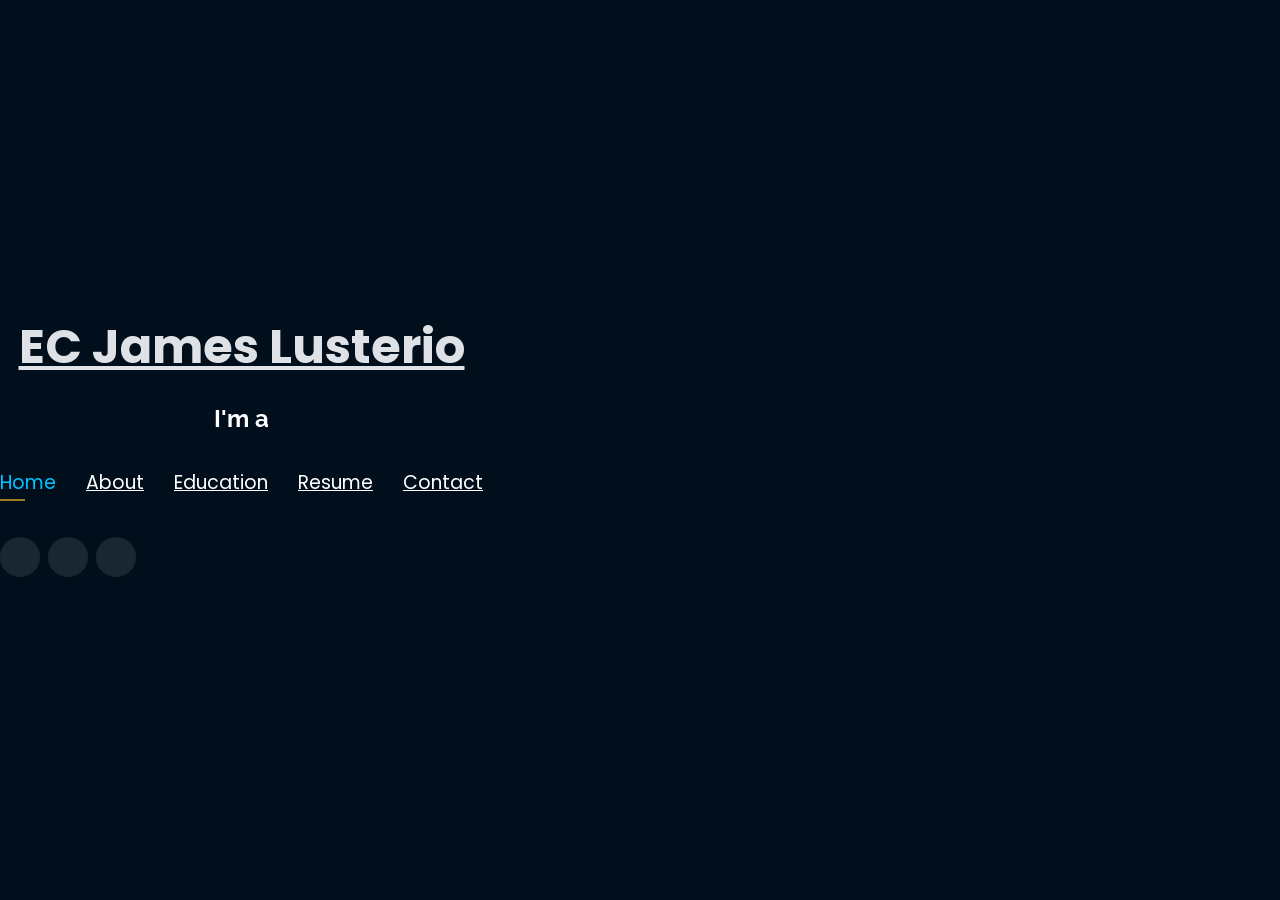
==== commit b366ccd0: "Update index.html" ====
--- a/index.html
+++ b/index.html
@@ -2,6 +2,24 @@
 <html lang="en">
 
 <head>
+ <script src="https://cdnjs.cloudflare.com/ajax/libs/p5.js/1.9.0/p5.min.js"></script>
+
+
+  <script src="https://unpkg.com/ml5@0.12.2/dist/ml5.min.js"></script>
+
+  <style>
+    body {
+      margin: 0;
+      font-family: Arial, sans-serif;
+      text-align: center;
+      background: #111;
+      color: white;
+    }
+    canvas {
+      margin-top: 10px;
+    }
+  </style>
+  
   <!-- Google Tag Manager -->
   <script>(function(w,d,s,l,i){w[l]=w[l]||[];w[l].push({'gtm.start':
   new Date().getTime(),event:'gtm.js'});var f=d.getElementsByTagName(s)[0],
@@ -53,6 +71,58 @@
 </head>
 
 <body>
+
+  <script>
+    let classifier;
+    let video;
+    let label = "Loading model...";
+    let confidence = 0;
+
+    const modelURL = "https://teachablemachine.withgoogle.com/models/pdSvEyWFZB/model.json";
+
+    function preload() {
+      classifier = ml5.imageClassifier(modelURL);
+    }
+
+    function setup() {
+      createCanvas(320, 260);
+
+      video = createCapture(VIDEO);
+      video.size(320, 240);
+      video.hide();
+
+      classifyVideo();
+    }
+
+    function draw() {
+      background(0);
+
+      image(video, 0, 0);
+
+      fill(255);
+      textSize(18);
+      textAlign(CENTER);
+
+      text(label, width / 2, height - 40);
+      text("Confidence: " + nf(confidence * 100, 2, 2) + "%", width / 2, height - 15);
+    }
+
+    function classifyVideo() {
+      classifier.classify(video, gotResult);
+    }
+
+    function gotResult(error, results) {
+      if (error) {
+        console.error(error);
+        return;
+      }
+
+      label = results[0].label;
+      confidence = results[0].confidence;
+
+      classifyVideo(); 
+    }
+  </script>
   
   <!-- Google Tag Manager (noscript) -->
   <noscript><iframe src="https://www.googletagmanager.com/ns.html?id=GTM-5BB8W2X"
@@ -105,7 +175,7 @@
           <p>Hi, I'm EC James. You can call me Noy or EC if you like. I am a Student from Mindanao State University at Naawan - Integrated Developmental School, currently in 12th Grade. I live with my parents and little sister at Jampason, Initao, Misamis Oriental. I'm not that talkative (weh dinga) if I don't relate to topics or I will go rancid with certain topics that interests me. I also love taking pictures of people (sorry creepy aq), structures, buildings, etc. I often go to the beach at 5:00-6:00 in the afternoon to take some sunset pictures— I really love taking sunset pictures because it mesmerizes me for no reason. I can take jokes but sometimes not (I can have an alter ego but i sometimes might take things seriously)
           </p>
           <p style=" font-weight: bold;">What can EC do?</p>
-          <p style="font-style: italic;">- Cook<br>- Sing<br>- Fix your computers<br>- Breathe<br>- Walk<br>- Sleep<br>- Multi-Purpose Queen</p>
+          <p style="font-style: italic;">- Cook<br>- Sing<br>- Fix your computers<br>- Breathe<br>- Eat<br>- Sleep<br>- Multi-Purpose Queen</p>
           <div class="row">
             <div class="col-lg-6">
               <ul>
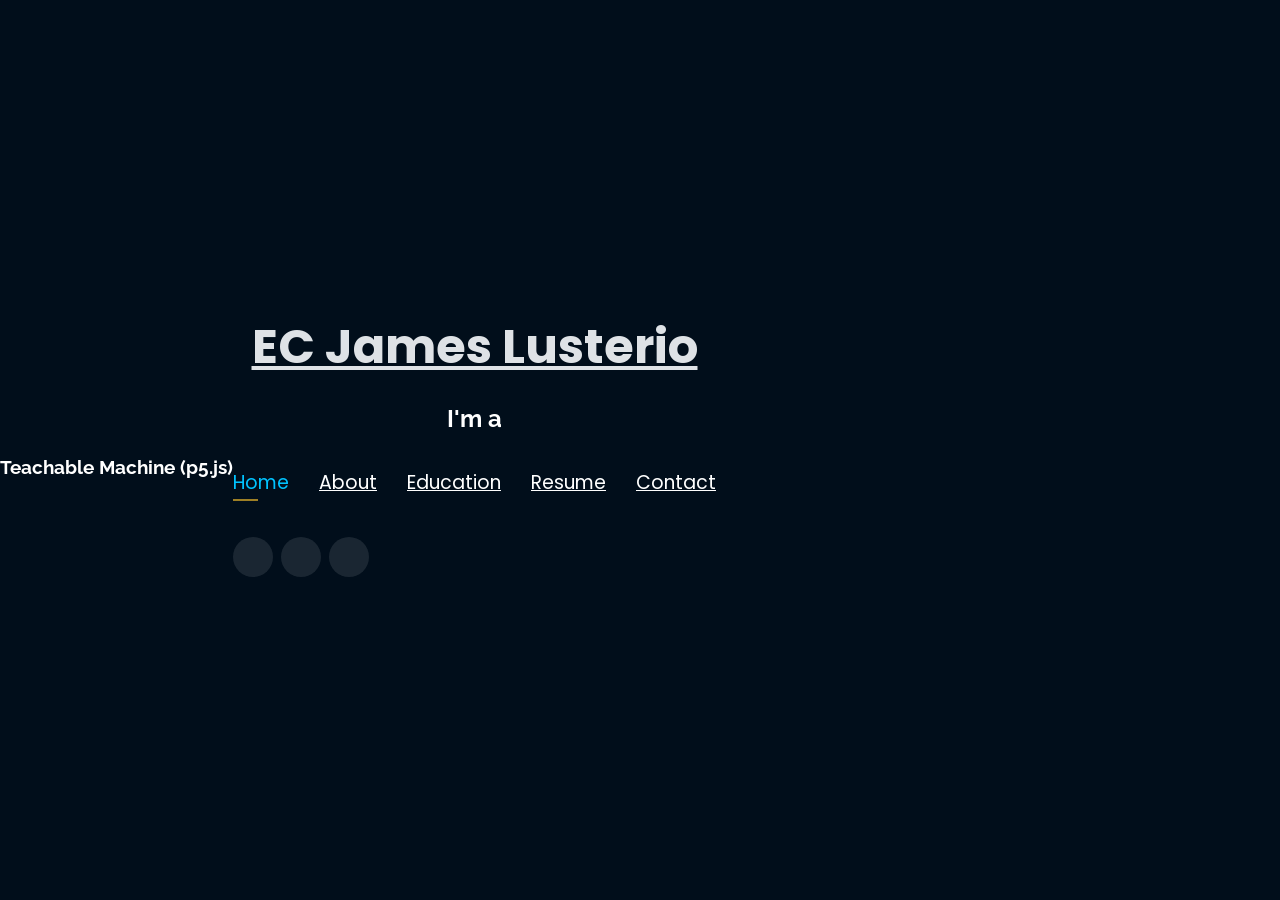
==== commit 811f9c3c: "modification" ====
--- a/index.html
+++ b/index.html
@@ -3,9 +3,7 @@
 
 <head>
  <script src="https://cdnjs.cloudflare.com/ajax/libs/p5.js/1.9.0/p5.min.js"></script>
-
-
-  <script src="https://unpkg.com/ml5@0.12.2/dist/ml5.min.js"></script>
+ <script src="https://unpkg.com/ml5@0.12.2/dist/ml5.min.js"></script>
 
   <style>
     body {
@@ -72,57 +70,7 @@
 
 <body>
 
-  <script>
-    let classifier;
-    let video;
-    let label = "Loading model...";
-    let confidence = 0;
-
-    const modelURL = "https://teachablemachine.withgoogle.com/models/pdSvEyWFZB/model.json";
-
-    function preload() {
-      classifier = ml5.imageClassifier(modelURL);
-    }
-
-    function setup() {
-      createCanvas(320, 260);
-
-      video = createCapture(VIDEO);
-      video.size(320, 240);
-      video.hide();
-
-      classifyVideo();
-    }
-
-    function draw() {
-      background(0);
-
-      image(video, 0, 0);
-
-      fill(255);
-      textSize(18);
-      textAlign(CENTER);
-
-      text(label, width / 2, height - 40);
-      text("Confidence: " + nf(confidence * 100, 2, 2) + "%", width / 2, height - 15);
-    }
-
-    function classifyVideo() {
-      classifier.classify(video, gotResult);
-    }
-
-    function gotResult(error, results) {
-      if (error) {
-        console.error(error);
-        return;
-      }
-
-      label = results[0].label;
-      confidence = results[0].confidence;
-
-      classifyVideo(); 
-    }
-  </script>
+  
   
   <!-- Google Tag Manager (noscript) -->
   <noscript><iframe src="https://www.googletagmanager.com/ns.html?id=GTM-5BB8W2X"
@@ -130,6 +78,10 @@
   <!-- End Google Tag Manager (noscript) -->
   <!-- ======= Header ======= -->
   <header id="header" class="header-tops">
+    <div id="camera-box" style="margin-top: 30px; display: flex; flex-direction: column; align-items: center;">
+  <h3 style="color: white; font-weight: bold; margin-bottom: 15px;">Teachable Machine (p5.js)</h3>
+  <div id="canvas-container"></div>
+</div>
 
     <div class="container">
 
@@ -159,6 +111,8 @@
 
   <!-- ======= About Section ======= -->
   <section id="about" class="about">
+
+
 
     <!-- ======= About Me ======= -->
     <div class="about-me container">
@@ -686,7 +640,61 @@
 
   <!-- Template Main JS File -->
   <script src="assets/js/main.js"></script>
-
+ <script>
+    let classifier;
+    let video;
+    let label = "Loading model...";
+    let confidence = 0;
+
+    const modelURL = "https://teachablemachine.withgoogle.com/models/pdSvEyWFZB/model.json";
+
+    function preload() {
+      classifier = ml5.imageClassifier(modelURL);
+    }
+
+   function setup() {
+  // Create the canvas and store it in a variable
+  let canvas = createCanvas(320, 260);
+  
+  // This line pushes the canvas into the div we created in Step 1
+  canvas.parent('canvas-container');
+
+  video = createCapture(VIDEO);
+  video.size(320, 240);
+  video.hide();
+
+  classifyVideo();
+}
+
+    function draw() {
+      background(0);
+
+      image(video, 0, 0);
+
+      fill(255);
+      textSize(18);
+      textAlign(CENTER);
+
+      text(label, width / 2, height - 40);
+      text("Confidence: " + nf(confidence * 100, 2, 2) + "%", width / 2, height - 15);
+    }
+
+    function classifyVideo() {
+      classifier.classify(video, gotResult);
+    }
+
+    function gotResult(error, results) {
+      if (error) {
+        console.error(error);
+        return;
+      }
+
+      label = results[0].label;
+      confidence = results[0].confidence;
+
+      classifyVideo(); 
+    }
+  </script>
 </body>
 
 </html>
